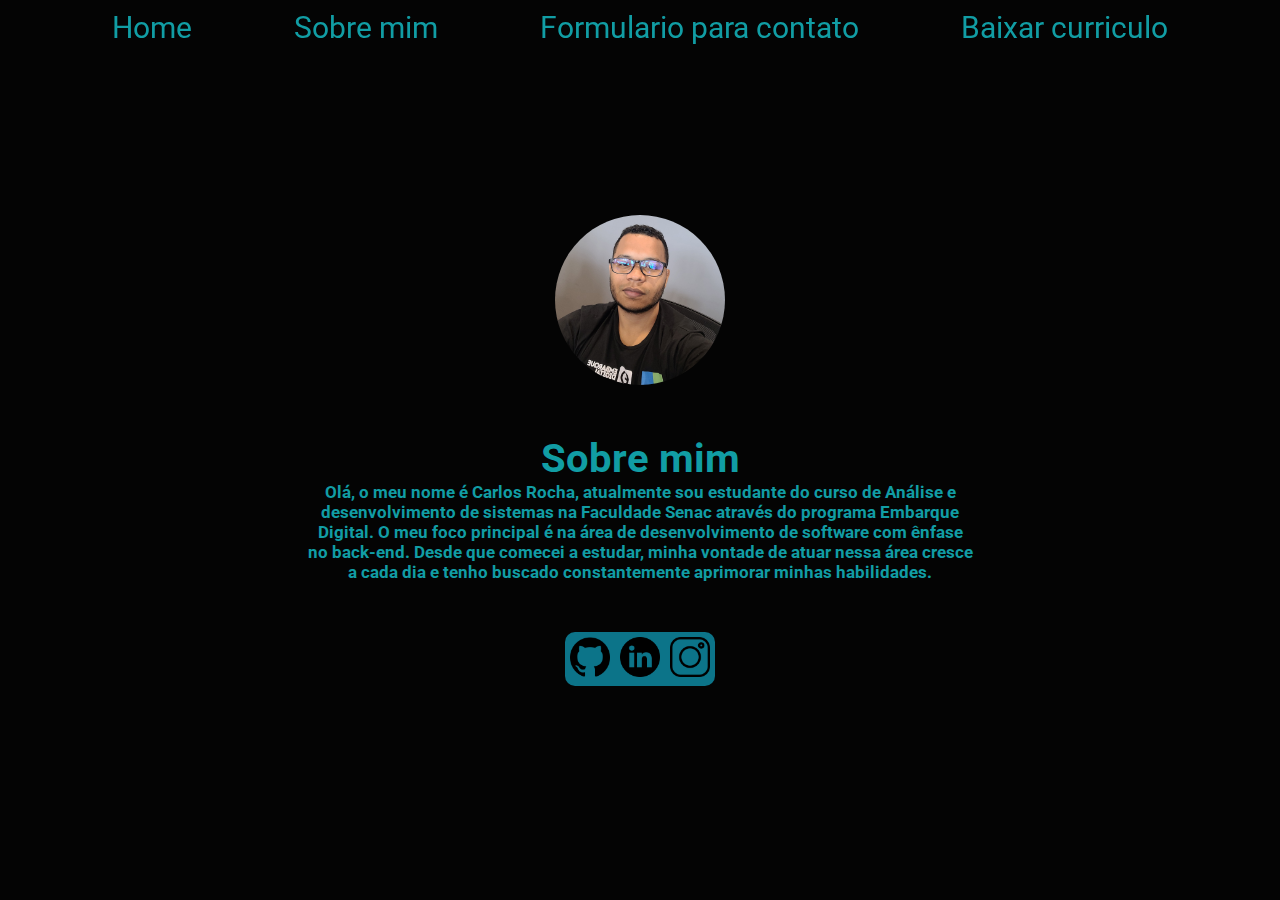
==== index.html @ d01798d6 "first commit" ====
<!DOCTYPE html>
<html lang="pt-br">
  <head>
    <meta charset="UTF-8" />
    <meta name="viewport" content="width=device-width, initial-scale=1.0" />
    <title>Currículo</title>
    <link rel="stylesheet" href="style/style.css" />
  </head>
  <body>
    <header>
      <nav class="menu" id="menu">
        <ul>
          <li href="index.html">Home</li>
          <li href="#about">Sobre mim</li>
          <li href="form.html">Formulario para contato</li>
          <li href="src/curriculo/Curriculo.pdf" download>Baixar curriculo</li>
        </ul>
      </nav>
    </header>
    <main class="about">
      <img class="photo" src="src/img/perfil.jpg" alt="Minha foto" />
      <div id="about" class="text">
        <h1>Sobre mim</h1>
        <p>
          Olá, o meu nome é Carlos Rocha, atualmente sou estudante do curso de
          Análise e desenvolvimento de sistemas na Faculdade Senac através do
          programa Embarque Digital. O meu foco principal é na área de
          desenvolvimento de software com ênfase no back-end. Desde que comecei
          a estudar, minha vontade de atuar nessa área cresce a cada dia e tenho
          buscado constantemente aprimorar minhas habilidades.
        </p>
      </div>

      <section class="iconContainer">
        <div class="github-icon">
          <a href="https://github.com/Carlos-Rochaa" target="_blank">
            <img src="src/img/github.png" alt="Github icon" />
          </a>
        </div>
        <div class="linkedin-icon">
          <a
            href="https://www.linkedin.com/in/carlos-rocha-377650271/"
            target="_blank"
          >
            <img src="src/img/linkedin.png" alt="Linkedin icon" />
          </a>
        </div>

        <div class="instagram-icon">
          <a href="https://www.instagram.com/carloshrocha_/" target="_blank">
            <img src="src/img/instagram.png" alt="Instagram icon" />
          </a>
        </div>
      </section>
    </main>
  </body>
</html>
---- style/style.css ----
@import url(https://fonts.googleapis.com/css2?family=Roboto&display=swap);

* {
  margin: 0;
  padding: 0;
  box-sizing: border-box;
  font-family: "Roboto";
  text-decoration: none;
}

:root {
  --dark-cyan: #119da4ff;
  --cerulean: #0c7489ff;
  --midnight-green: #13505bff;
  --black: #040404ff;
  --timberwolf: #d7d9ceff;
}

body {
  position: relative;
  background-color: var(--black);
  color: var(--dark-cyan);
}

.menu ul {
  display: block;
  position: fixed;
  top: 0;
  left: 0;
  width: 100%;
  z-index: 1000;
  display: flex;
  justify-content: space-evenly;
  font-size: 20px;
  padding: 10px;
  text-decoration: none;
  list-style: none;
}

#burger {
  display: none;
}

.menu li {
  text-decoration: none;
  font-size: 30px;
  color: var(--dark-cyan);
  cursor: pointer;
}

.menu li:hover {
  color: var(--cerulean);
  transition: 0.3s;
}

.about {
  display: flex;
  flex-direction: column;
  justify-content: center;
  align-items: center;
  height: 100vh;
}

.about .text {
  width: 60%;
  display: flex;
  flex-direction: column;
  justify-content: center;
  align-items: center;
  text-align: center;
  padding: 50px 50px;
  font-size: 20px;
}

.about .iconContainer {
  display: flex;
  justify-content: space-around;
  align-items: center;
  background-color: var(--cerulean);
  border-radius: 10px;
}

.iconContainer img {
  height: 50px;
  width: 50px;
  padding: 5px;
}

.github-icon:hover {
  background-color: var(--dark-cyan);
  transition: 0.3s;
}

.linkedin-icon:hover {
  background-color: var(--dark-cyan);
  transition: 0.3s;
}

.instagram-icon:hover {
  background-color: var(--dark-cyan);
  transition: 0.3s;
}

.photo {
  border-radius: 100%;
  width: 170px;
  height: 170px;
}

#title {
  font-family: "Roboto";
}

#subtitle {
  font-family: "Roboto";
}

fieldset {
  border: 0;
}

.form-container {
  border-radius: 10px;
  width: 50vh;
  height: 50vh;
  background-color: var(--timberwolf);
  display: flex;
  align-items: center;
  text-align: center;
  justify-content: center;
  flex-direction: column;
  position: fixed;
  top: 50%;
  left: 50%;
  transform: translate(-50%, -50%);
}

.form-container h1 {
  padding-bottom: 50px;
  font-weight: bolder;
}

.campo {
  font-family: "Roboto";
  padding: 5px;
}

.campo label,
p {
  font-size: 17px;
  font-weight: bolder;
}

.campo input {
  width: 170px;
  height: 25px;
  border-radius: 5px;
  text-align: center;
}

.campo p {
  padding-bottom: 10px;
}

.form-container button {
  height: 30px;
  width: 100px;
}

.home {
  text-decoration: none;
  font-family: "Roboto";
  color: var(--cerulean);
  font-weight: bold;
  font-size: 20px;
}

.home:hover {
  transition: 0.3s;
  color: var(--dark-cyan);
}

@media (max-width: 850px) {
  .menu ul {
    display: flex;
    flex-direction: column;
  }

  .menu li {
    font-size: 23px;
    padding: 5px;
  }

  .photo {
    border-radius: 100%;
    width: 150px;
    height: 150px;
  }

  .about .text {
    font-size: 15px;
  }

  .about p {
    font-size: 17px;
    width: 60vh;
    padding-top: 20px;
  }
}

@media (max-width: 580px) {
  .photo {
    width: 100px;
    height: 100px;
  }

  .about .text {
    font-size: 30px;
    width: 60vh;
  }

  .about p {
    font-size: 16px;
    width: 50vh;
    padding-top: 20px;
  }

  .iconContainer img {
    height: 35px;
    width: 35px;
    padding: 5px;
  }
}

@media (max-width: 430px) {
  .photo {
    display: none;
  }

  .menu li {
    font-size: 15px;
  }

  .about .text {
    font-size: 12px;
    width: 100vh;
    text-align: center;
    justify-content: center;
  }

  .about p {
    font-size: 12px;
    width: 35vh;
    padding-top: 20px;
  }

  .iconContainer img {
    height: 35px;
    width: 35px;
    padding: 5px;
  }
}
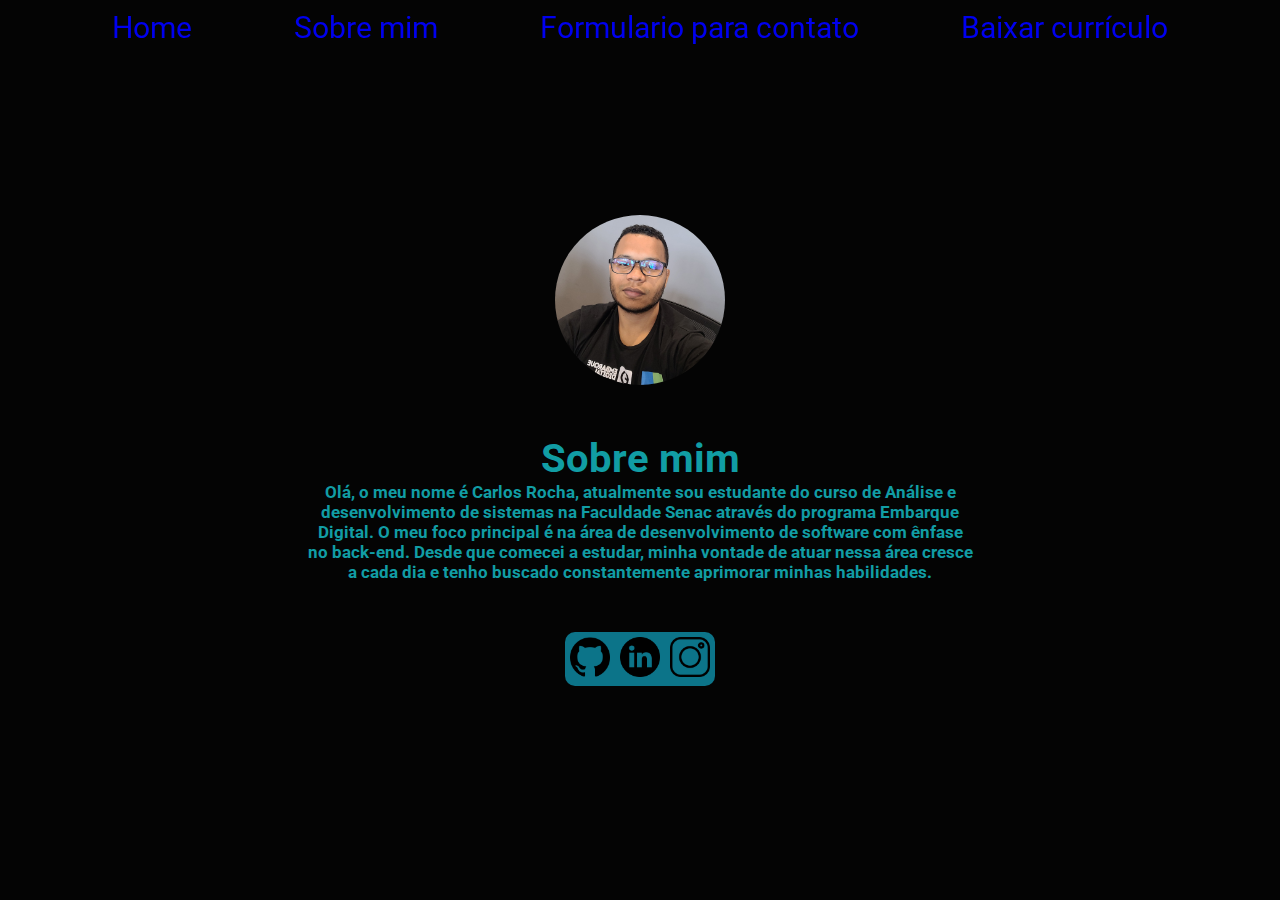
==== commit b0ef8b77: "ajustando tag de link" ====
--- a/index.html
+++ b/index.html
@@ -10,10 +10,12 @@
     <header>
       <nav class="menu" id="menu">
         <ul>
-          <li href="index.html">Home</li>
-          <li href="#about">Sobre mim</li>
-          <li href="form.html">Formulario para contato</li>
-          <li href="src/curriculo/Curriculo.pdf" download>Baixar curriculo</li>
+          <li><a href="index.html">Home</a></li>
+          <li><a href="#about">Sobre mim</a></li>
+          <li><a href="form.html">Formulario para contato</a></li>
+          <li>
+            <a href="src/curriculo/Curriculo.pdf" download>Baixar currículo</a>
+          </li>
         </ul>
       </nav>
     </header>
--- a/style/style.css
+++ b/style/style.css
@@ -233,9 +233,7 @@
 }
 
 @media (max-width: 430px) {
-  .photo {
-    display: none;
-  }
+  
 
   .menu li {
     font-size: 15px;
